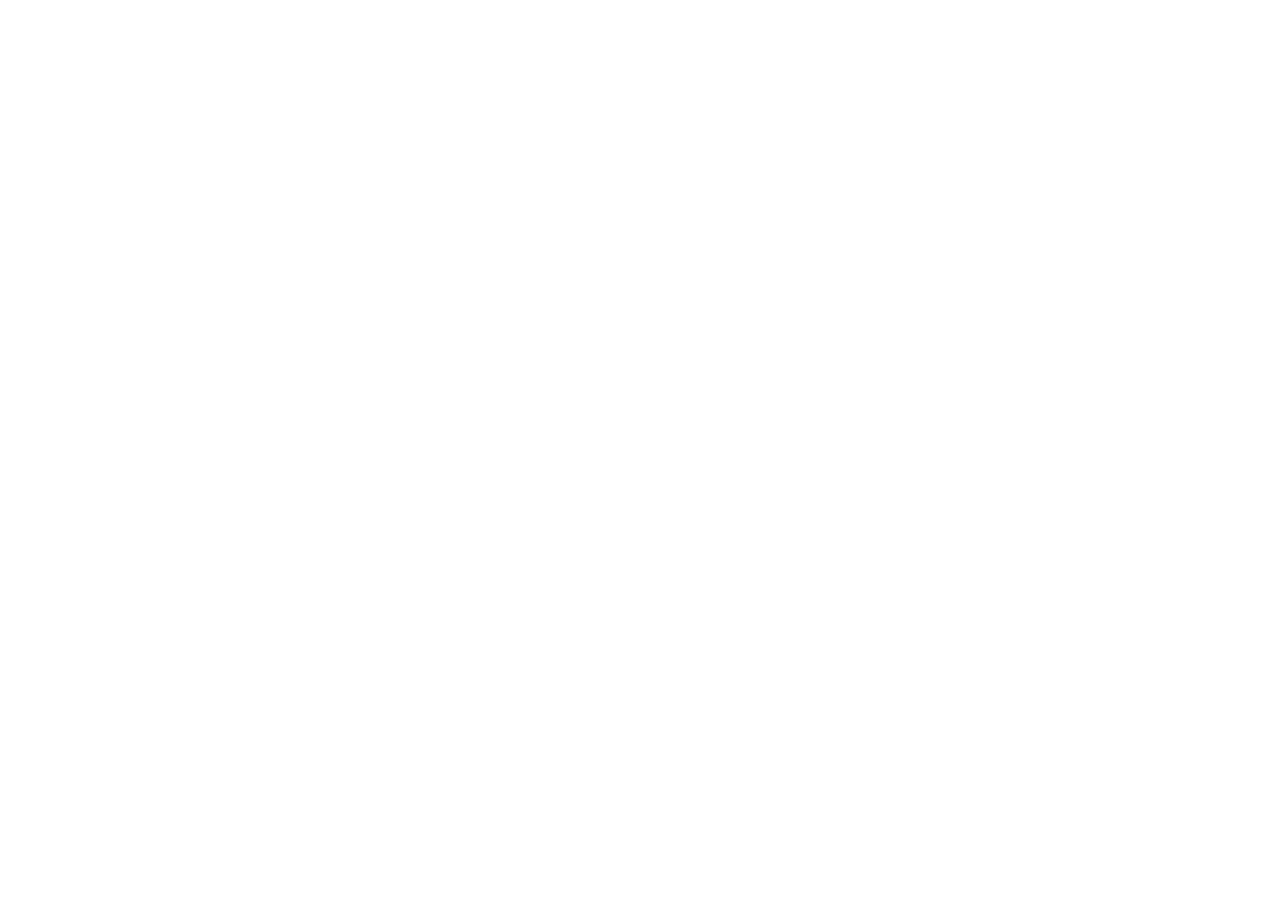
==== block-BJaaju/code/index.html @ 7963c9de "url-search-problem" ====
<!DOCTYPE html>
<html lang="en">
<head>
    <meta charset="UTF-8">
    <meta http-equiv="X-UA-Compatible" content="IE=edge">
    <meta name="viewport" content="width=device-width, initial-scale=1.0">
    <title>Document</title>
    <link rel="stylesheet" href="style.css">
</head>
<body>
    
    <script src="/index.js"></script>
</body>
</html>
---- block-BJaaju/code/style.css ----
body{
    box-sizing: border-box;
}
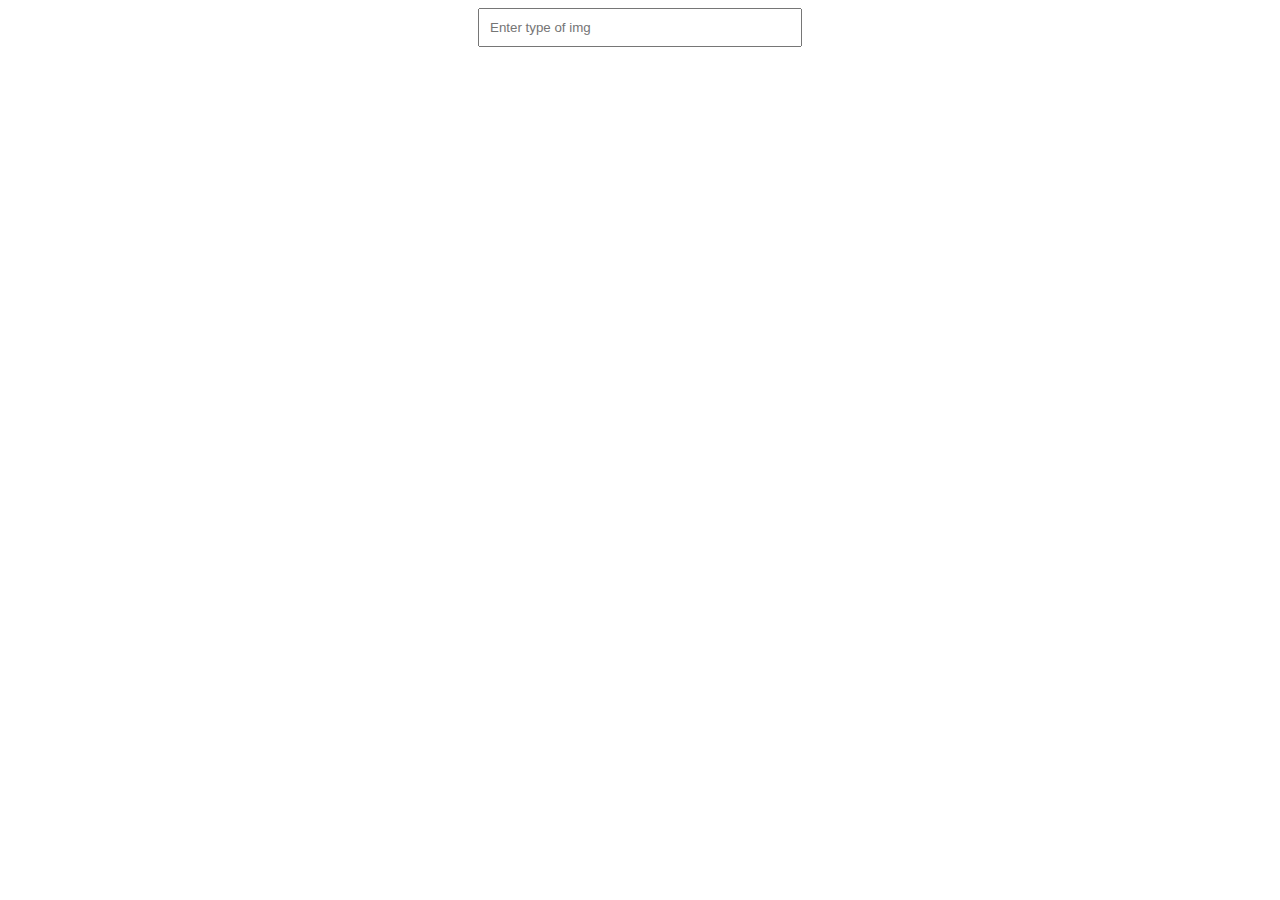
==== commit b5c21e01: "completed" ====
--- a/block-BJaaju/code/index.html
+++ b/block-BJaaju/code/index.html
@@ -8,7 +8,12 @@
     <link rel="stylesheet" href="style.css">
 </head>
 <body>
-    
+    <header>
+        <input type="text" id="search" placeholder="Enter type of img">
+    </header>
+    <ul class="root">
+
+    </ul>
     <script src="/index.js"></script>
 </body>
 </html>--- a/block-BJaaju/code/style.css
+++ b/block-BJaaju/code/style.css
@@ -1,3 +1,25 @@
 body{
     box-sizing: border-box;
 }
+img{
+    width: 200px;
+    margin: 10px;
+    height: 250px;
+    object-fit: contain;
+}
+ul{
+    display: flex;
+    flex-wrap: wrap;
+}
+li{
+    list-style: none;
+}
+header{
+    display: flex;
+    justify-content: center;
+    align-items: center;
+}
+input{
+    width: 300px;
+    padding: 10px;
+}
